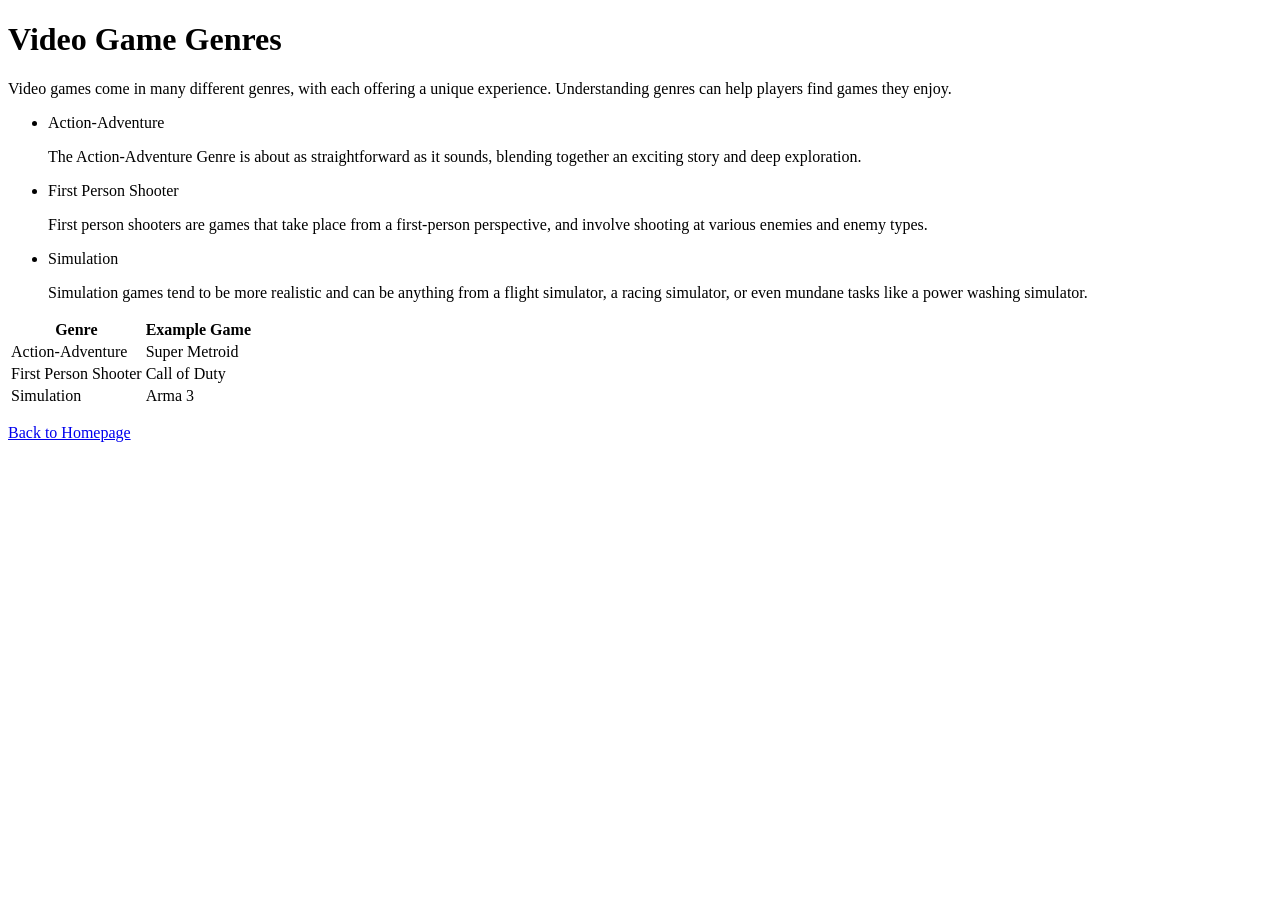
==== FavoriteGenres.html @ cbf2f71b "Add files via upload Module 3 site expansion" ====
<!DOCTYPE html>
<html lang="en">
<head>
    <meta charset="UTF-8">
    <title>Game Genres</title>
</head>
<body>

<!-- Seth Shields Module 3 June 9 2026 -->

<h1>Video Game Genres</h1>

<p>
    Video games come in many different genres, with each offering a unique experience. Understanding 
    genres can help players find games they enjoy.
</p>

<ul>
    <li>
        Action-Adventure
        <p>The Action-Adventure Genre is about as straightforward as it sounds, blending together an exciting story and deep exploration.</p>
    </li>

    <li>
        First Person Shooter
        <p>First person shooters are games that take place from a first-person perspective, and involve shooting at various enemies and enemy types.</p>
    </li>

    <li>
        Simulation
        <p>Simulation games tend to be more realistic and can be anything from a flight simulator, a racing simulator, or even mundane tasks like a power washing simulator.</p>
    </li>
</ul>

<table>
    <tr>
        <th>Genre</th>
        <th>Example Game</th>
    </tr>
    <tr>
        <td>Action-Adventure</td>
        <td>Super Metroid</td>
    </tr>
    <tr>
        <td>First Person Shooter</td>
        <td>Call of Duty</td>
    </tr>
    <tr>
        <td>Simulation</td>
        <td>Arma 3</td>
    </tr>
</table>

<p>
    <a href="index.html">Back to Homepage</a>
</p>

</body>
</html>
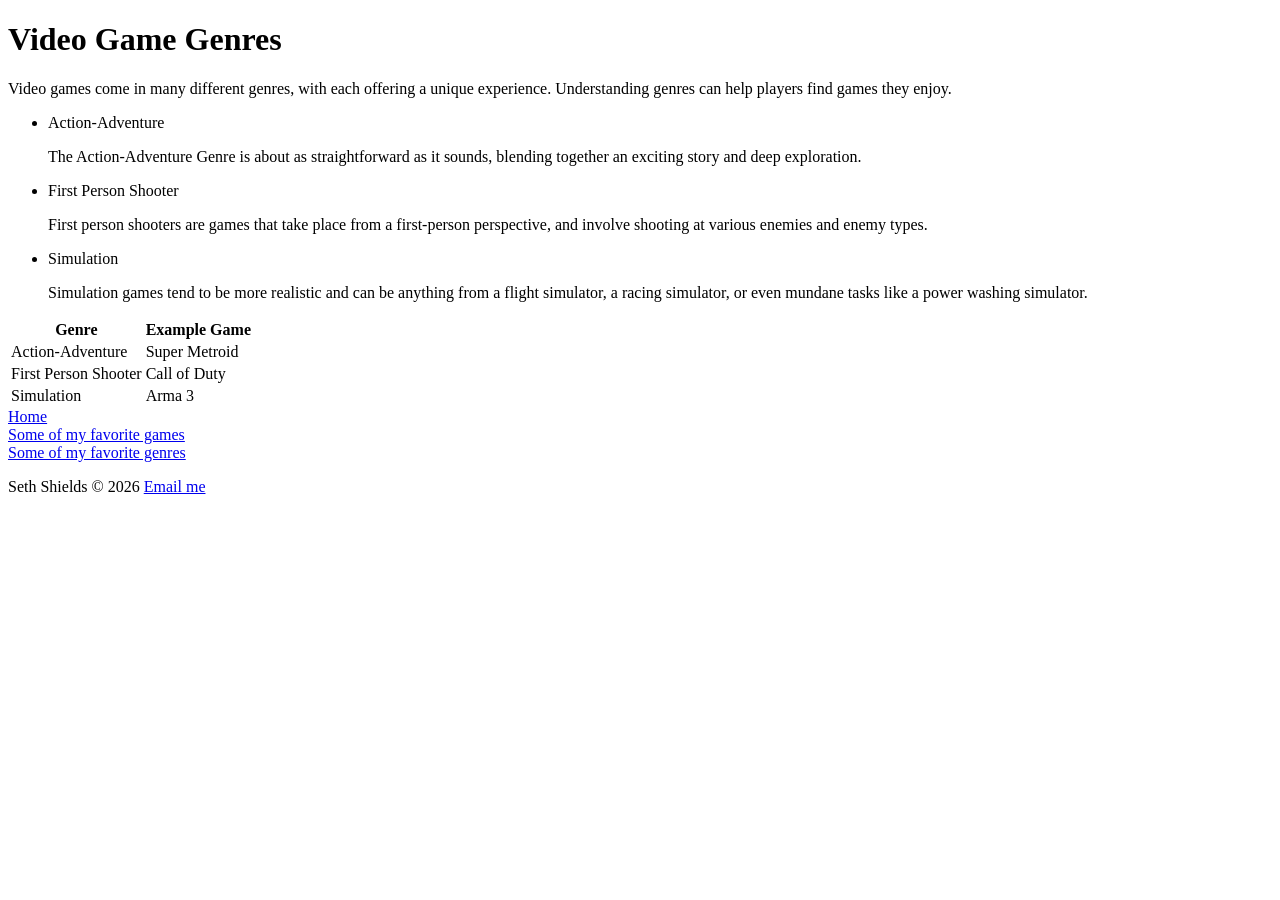
==== commit 53b393e6: "Add files via upload module4 structure and navigation" ====
--- a/FavoriteGenres.html
+++ b/FavoriteGenres.html
@@ -8,9 +8,11 @@
 <body>
 
 <!-- Seth Shields Module 3 June 9 2026 -->
+<header>
+<h1>Video Game Genres</h1>
+</header>
 
-<h1>Video Game Genres</h1>
-
+<main>
 <p>
     Video games come in many different genres, with each offering a unique experience. Understanding 
     genres can help players find games they enjoy.
@@ -52,9 +54,20 @@
     </tr>
 </table>
 
-<p>
-    <a href="index.html">Back to Homepage</a>
-</p>
+ <nav>
+   <a href="index.html">Home</a><br>
+   <a href="Favorites.html">Some of my favorite games</a><br>
+   <a href="FavoriteGenres.html">Some of my favorite genres</a>
+ </nav>
+ 
+</main>
+
+  <footer>
+  <p>
+    Seth Shields &copy; 2026
+    <a href="mailto:stshields1@ua.edu">Email me</a>
+  </p>
+ </footer>
 
 </body>
 </html>
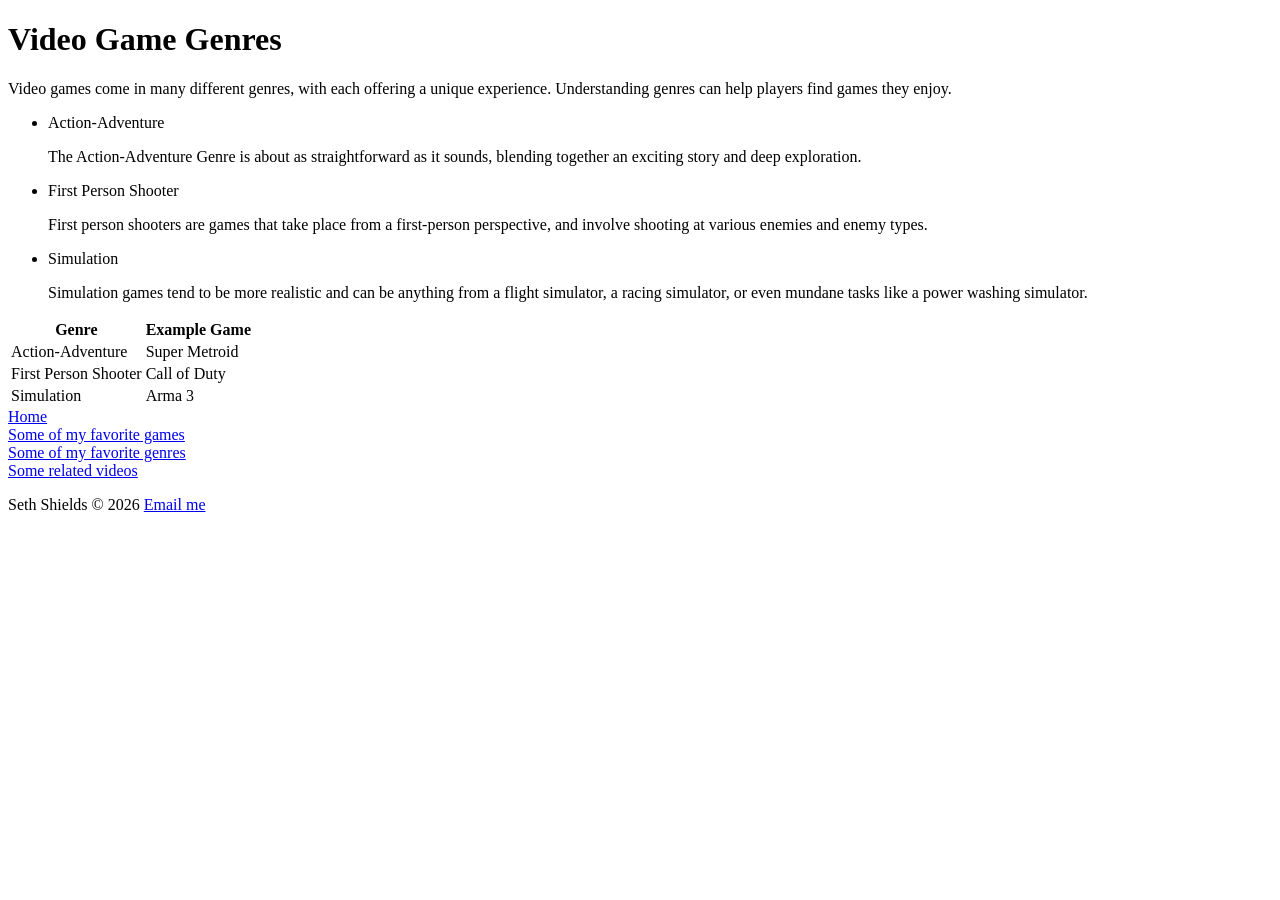
==== commit ad31908f: "Add files via upload" ====
--- a/FavoriteGenres.html
+++ b/FavoriteGenres.html
@@ -54,11 +54,12 @@
     </tr>
 </table>
 
- <nav>
-   <a href="index.html">Home</a><br>
-   <a href="Favorites.html">Some of my favorite games</a><br>
-   <a href="FavoriteGenres.html">Some of my favorite genres</a>
- </nav>
+<nav>
+    <a href="index.html">Home</a><br>
+    <a href="Favorites.html">Some of my favorite games</a><br>
+    <a href="FavoriteGenres.html">Some of my favorite genres</a><br>
+    <a href="videos.html">Some related videos</a>
+</nav>
  
 </main>
 
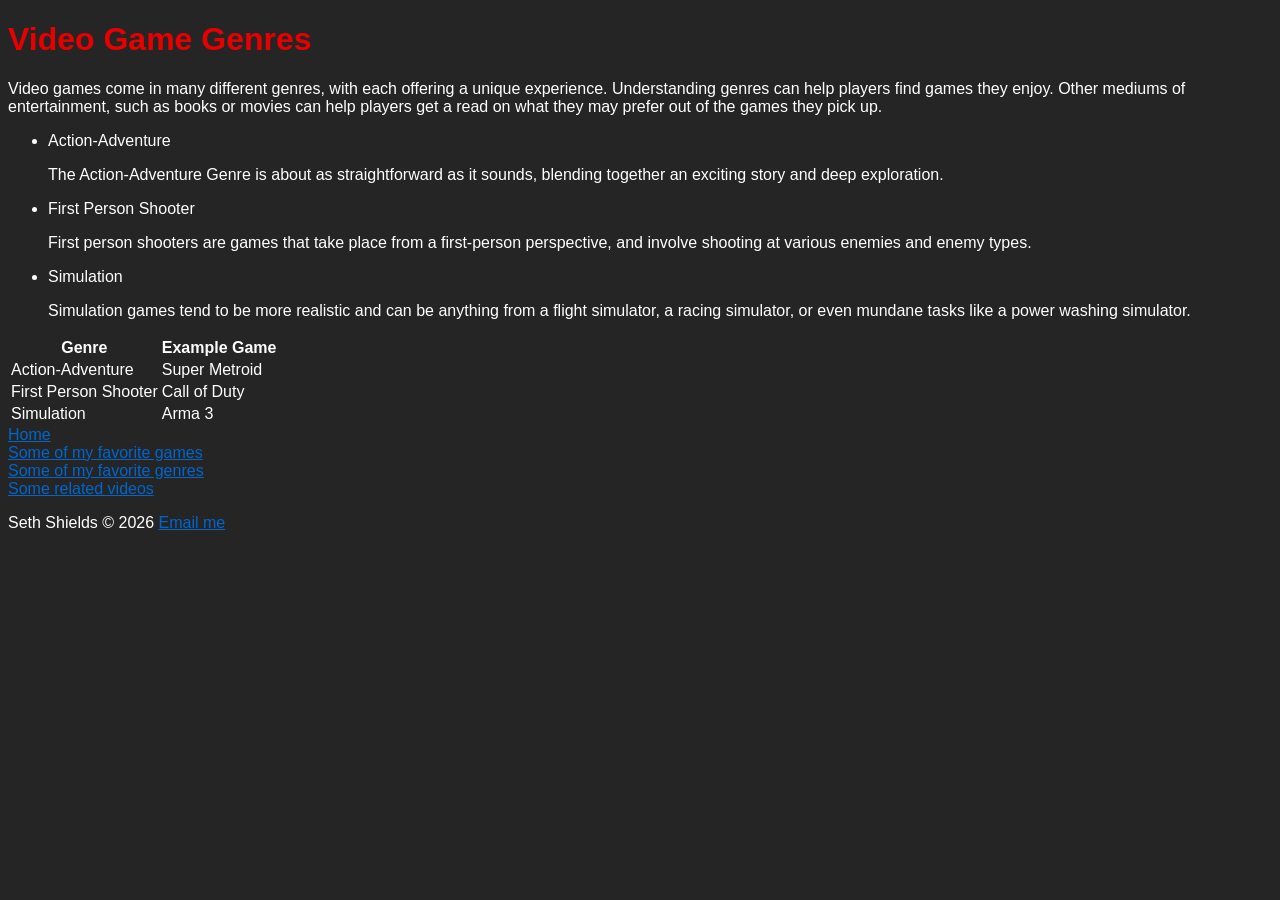
==== commit 5c47f4ce: "Add files via upload module 6 css" ====
--- a/FavoriteGenres.html
+++ b/FavoriteGenres.html
@@ -2,12 +2,13 @@
 <!DOCTYPE html>
 <html lang="en">
 <head>
+    <link rel="stylesheet" href="style.css">
     <meta charset="UTF-8">
     <title>Game Genres</title>
 </head>
 <body>
 
-<!-- Seth Shields Module 3 June 9 2026 -->
+<!-- Seth Shields Module 6 6/25/26 -->
 <header>
 <h1>Video Game Genres</h1>
 </header>
@@ -15,7 +16,8 @@
 <main>
 <p>
     Video games come in many different genres, with each offering a unique experience. Understanding 
-    genres can help players find games they enjoy.
+    genres can help players find games they enjoy. Other mediums of entertainment, such as books or movies
+    can help players get a read on what they may prefer out of the games they pick up.
 </p>
 
 <ul>
@@ -53,6 +55,7 @@
         <td>Arma 3</td>
     </tr>
 </table>
+</main>
 
 <nav>
     <a href="index.html">Home</a><br>
@@ -61,8 +64,6 @@
     <a href="videos.html">Some related videos</a>
 </nav>
  
-</main>
-
   <footer>
   <p>
     Seth Shields &copy; 2026
--- a/style.css
+++ b/style.css
@@ -0,0 +1,28 @@
+/* Seth Shields Module 6 6/25/26 */
+
+/* Page background + Text Colors*/
+body {
+    background-color: #000000da;
+    color: #ffffff;
+    font-family: Arial;
+}
+
+/* Heading Color */
+h1 {
+    color: #e70000;
+}
+
+/* Paragraph Style*/
+p {
+    font-family: Arial;
+}
+
+/* Topic Heading */
+h2 {
+    color: #c00000;
+}
+
+/* Links */
+a {
+    color: #0066cc;
+}
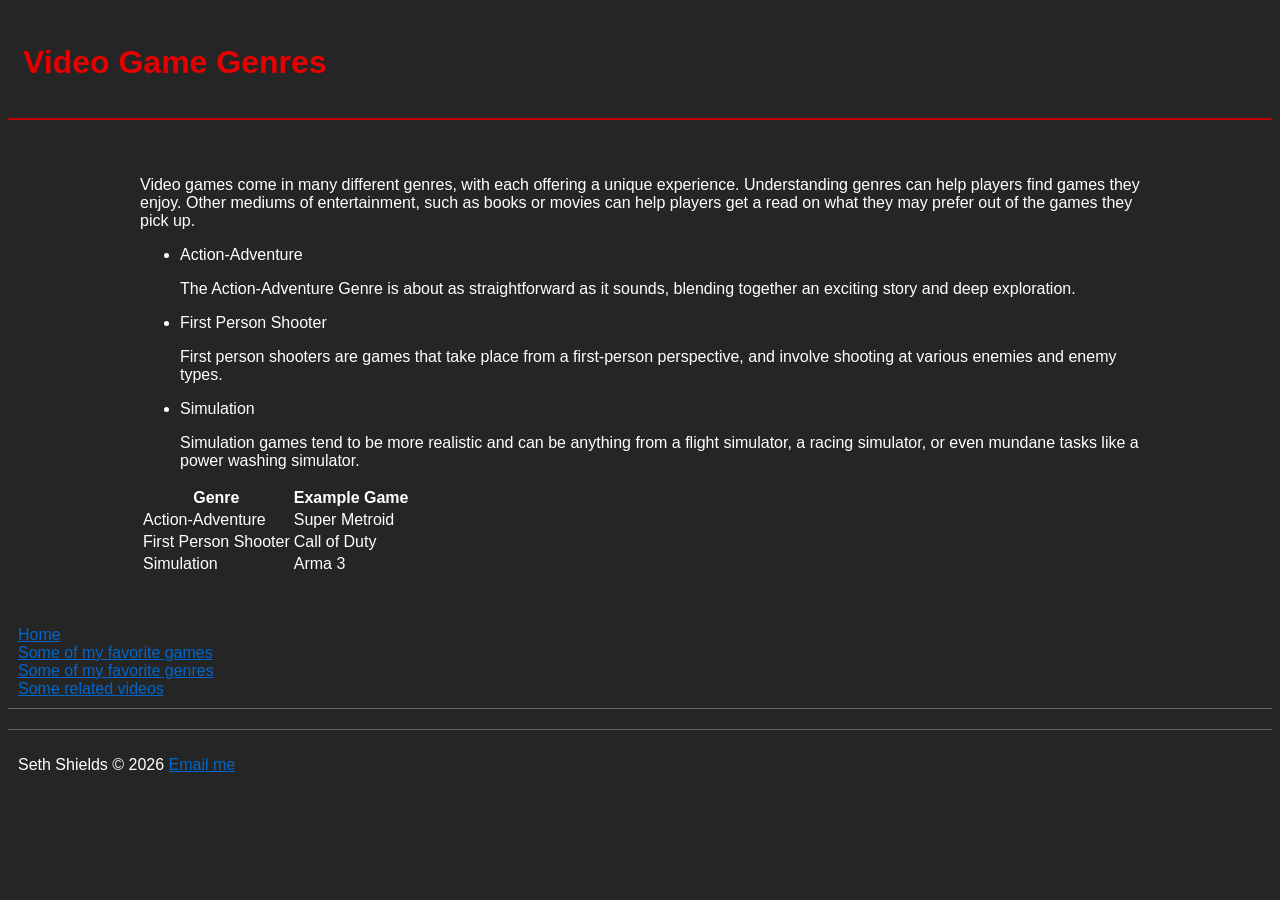
==== commit 5d296246: "Module 7" ====
--- a/FavoriteGenres.html
+++ b/FavoriteGenres.html
@@ -2,7 +2,7 @@
 <!DOCTYPE html>
 <html lang="en">
 <head>
-    <link rel="stylesheet" href="style.css">
+    <link rel="stylesheet" href="styles/style.css">
     <meta charset="UTF-8">
     <title>Game Genres</title>
 </head>
--- a/styles/style.css
+++ b/styles/style.css
@@ -0,0 +1,57 @@
+/* Seth Shields Module 7 7/5/26 */
+
+/* Page background + Text Colors*/
+body {
+    background-color: #000000da;
+    color: #ffffff;
+    font-family: Arial;
+}
+
+/* Heading Color */
+h1 {
+    color: #e70000;
+}
+
+/* Paragraph Style*/
+p {
+    font-family: Arial;
+}
+
+/* Topic Heading */
+h2 {
+    color: #c00000;
+}
+
+/* Links */
+a {
+    color: #0066cc;
+}
+
+/* Module 7 Box Styles */
+header {
+    padding: 15px;
+    border-bottom: 2px solid #c00000;
+}
+
+main {
+    max-width: 1000px;
+    margin: 20px auto;
+    padding: 20px;
+}
+
+nav {
+    padding: 10px;
+    border-bottom: 1px solid #666666;
+}
+
+footer {
+    margin-top: 20px;
+    padding: 10px;
+    border-top: 1px solid #666666;
+}
+
+img {
+    max-width: 100%;
+    border: 2px solid #c00000;
+    padding: 5px;
+}
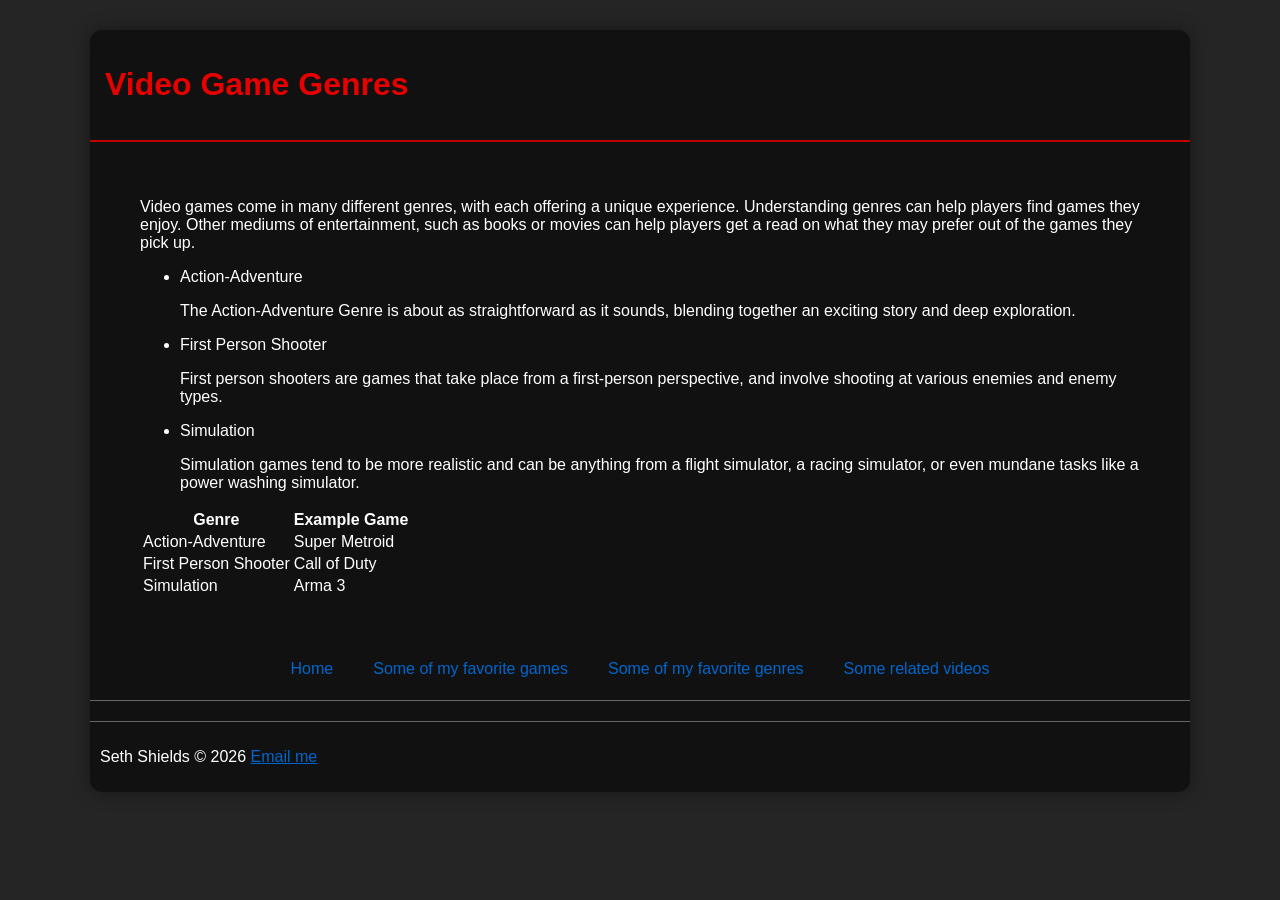
==== commit 3587c617: "Module 9" ====
--- a/FavoriteGenres.html
+++ b/FavoriteGenres.html
@@ -7,8 +7,8 @@
     <title>Game Genres</title>
 </head>
 <body>
-
-<!-- Seth Shields Module 6 6/25/26 -->
+<div id="wrapper">
+<!-- Seth Shields Module 9 7/15/26 -->
 <header>
 <h1>Video Game Genres</h1>
 </header>
@@ -58,10 +58,12 @@
 </main>
 
 <nav>
-    <a href="index.html">Home</a><br>
-    <a href="Favorites.html">Some of my favorite games</a><br>
-    <a href="FavoriteGenres.html">Some of my favorite genres</a><br>
-    <a href="videos.html">Some related videos</a>
+    <ul>
+        <li><a href="index.html">Home</a></li>
+        <li><a href="Favorites.html">Some of my favorite games</a></li>
+        <li><a href="FavoriteGenres.html">Some of my favorite genres</a></li>
+        <li><a href="videos.html">Some related videos</a></li>
+    </ul>
 </nav>
  
   <footer>
@@ -70,6 +72,6 @@
     <a href="mailto:stshields1@ua.edu">Email me</a>
   </p>
  </footer>
-
+</div>
 </body>
 </html>
--- a/styles/style.css
+++ b/styles/style.css
@@ -55,3 +55,54 @@
     border: 2px solid #c00000;
     padding: 5px;
 }
+
+/* Module 9 */
+#wrapper {
+    width: 90%;
+    max-width: 1100px;
+    margin: 30px auto;
+    background-color: #111111;
+    border-radius: 12px;
+    box-shadow: 0 0 18px rgba(0,0,0,.4);
+}
+
+nav ul {
+    list-style-type: none;
+    margin: 0;
+    padding: 0;
+    display: flex;
+    flex-wrap: wrap;
+    justify-content: center;
+}
+
+nav li {
+    margin: 0;
+}
+
+nav a {
+    display: block;
+    padding: 12px 20px;
+    text-decoration: none;
+}
+
+nav a:hover,
+nav a:focus {
+    background-color: #c00000;
+    color: white;
+}
+
+.cards {
+    display: flex;
+    flex-wrap: wrap;
+    gap: 15px;
+    margin-top: 20px;
+}
+
+.card {
+    flex: 1;
+    min-width: 200px;
+    padding: 15px;
+    border: 1px solid #666666;
+    border-radius: 10px;
+}
+
